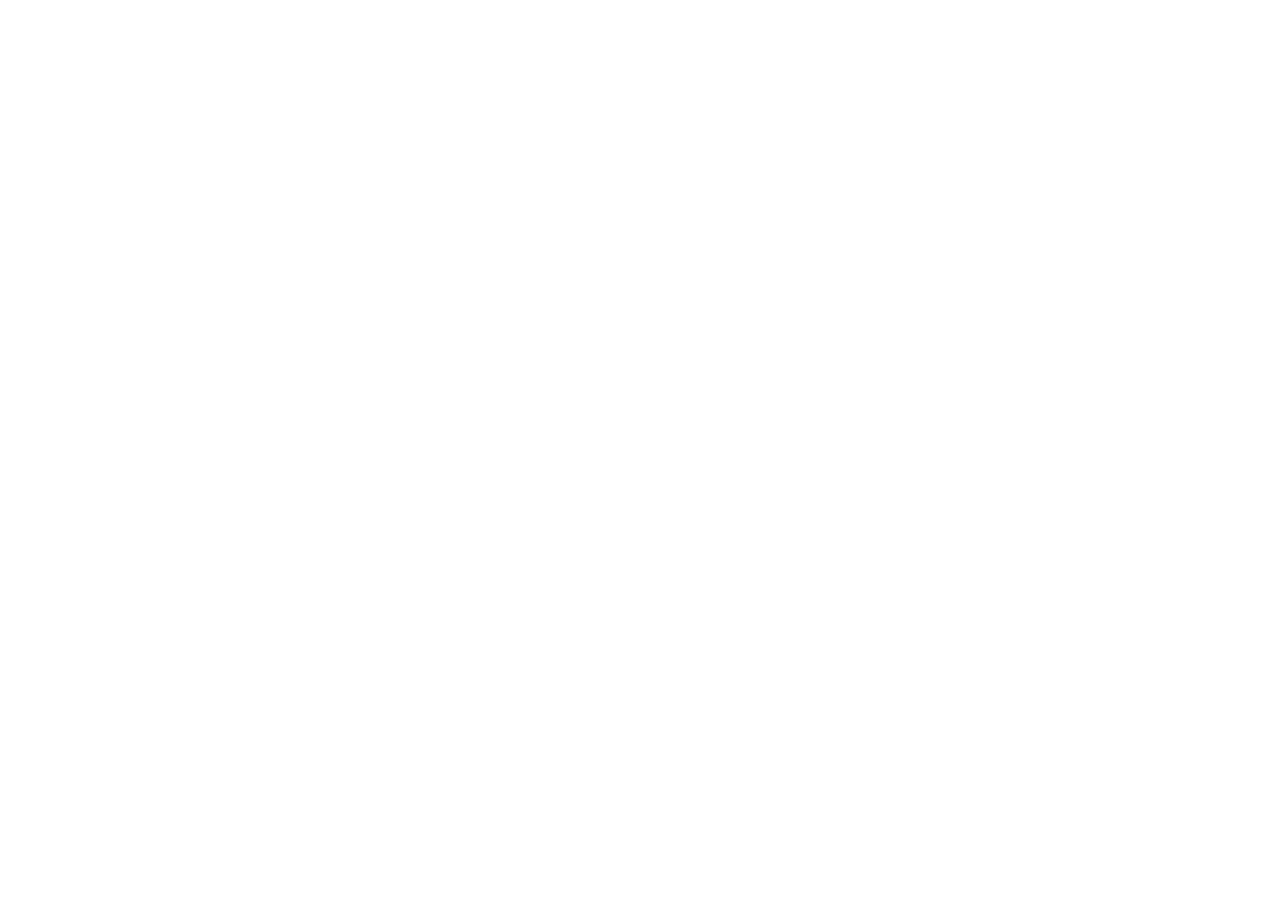
==== HW_from_07.12_(Asynk_await)/index.html @ ace5e17e "upgrated hw from 30.11 and startes hw from 07.12" ====
<!DOCTYPE html>
<html lang="en">
<head>
    <meta charset="UTF-8">
    <meta name="viewport" content="width=device-width, initial-scale=1.0">
    <title>Document</title>
    <link rel="stylesheet" href="./css/style.css">
</head>
<body>
    

    <script src="./scripts/script.js"></script>
</body>
</html>
---- HW_from_07.12_(Asynk_await)/css/style.css ----
*{
    margin: 0;
    padding: 0;
    box-sizing: border-box;
}
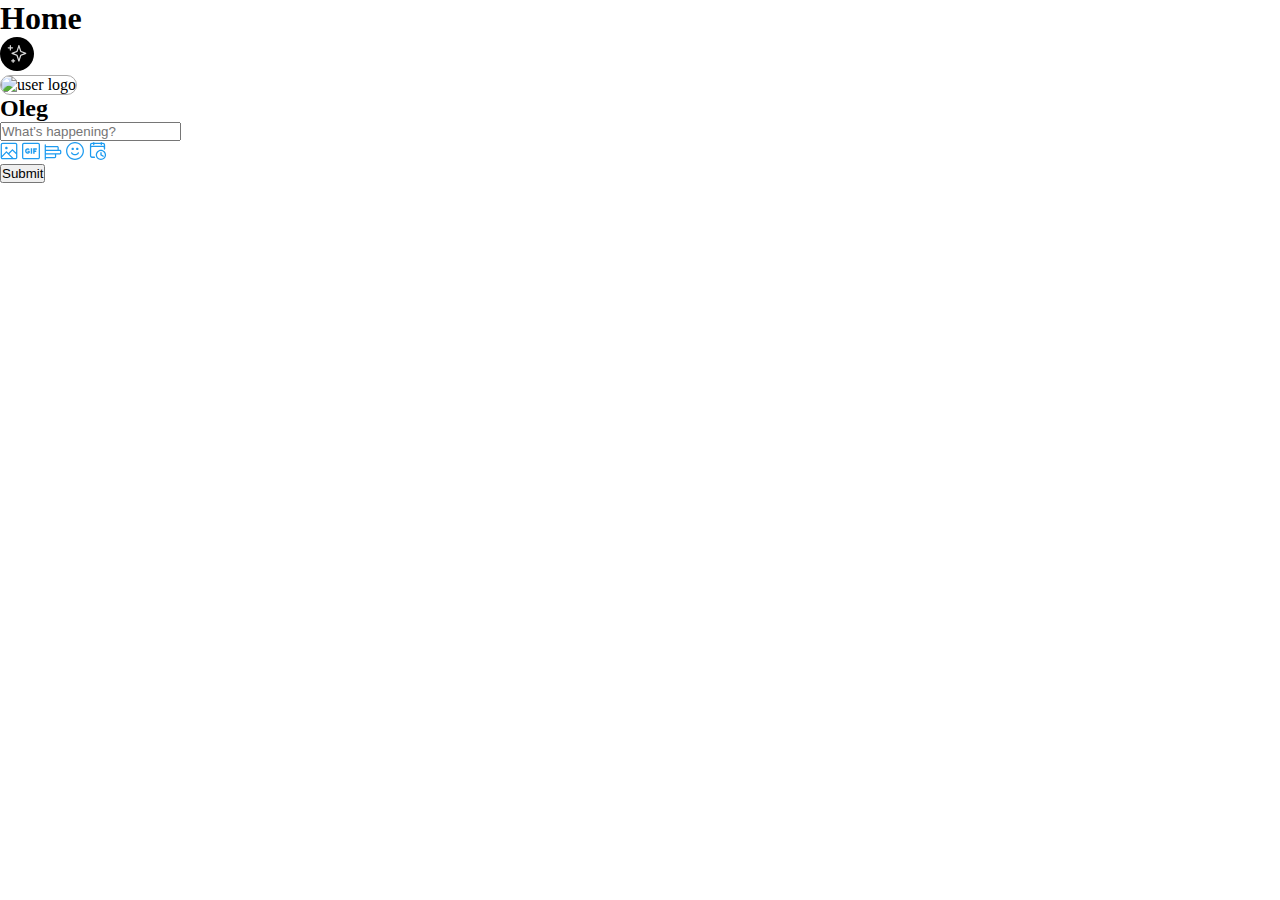
==== commit 845aec93: "not finished home work from 07.12" ====
--- a/HW_from_07.12_(Asynk_await)/index.html
+++ b/HW_from_07.12_(Asynk_await)/index.html
@@ -1,14 +1,44 @@
 <!DOCTYPE html>
 <html lang="en">
+
 <head>
     <meta charset="UTF-8">
     <meta name="viewport" content="width=device-width, initial-scale=1.0">
     <title>Document</title>
     <link rel="stylesheet" href="./css/style.css">
 </head>
+
 <body>
-    
+    <div class="postsBody">
+        <div class="header_wraper">
+            <header class="header">
+                <h1 class="header_title">Home</h1>
+                <img class="header_logo" src="./img/Top-Tweets.svg" alt="headers_logo">
+            </header>
+
+            <div class="userContainer">
+                <img class="mainUserImage postUserImage" src="https://cdn.icon-icons.com/icons2/2468/PNG/512/user_icon_149329.png" alt=" user logo">
+                <h2 class="mainUserName postUserName">Oleg</h2>
+            </div>
+            <div class="formContainer">
+                <form action="" id="form1">
+                    <input class="formInput" type="text" placeholder="What’s happening?">
+                    <div class="btnContainer">
+                        <div class="btnContainer__logoWraper">
+                            <img class="btnContainer_logo" src="./img/btnCont_imgLogo.svg" alt="image logo">
+                            <img class="btnContainer_logo" src="./img/btnCont_gofLogo.svg" alt="gif logo">
+                            <img class="btnContainer_logo" src="./img/btnCont_analitycLogo.svg" alt="analityc logo">
+                            <img class="btnContainer_logo" src="./img/btnCont_smile_logo.svg" alt="smile logo">
+                            <img class="btnContainer_logo" src="./img/btnCont_folder_logo.svg" alt="foldrt logo">
+                        </div>
+                        <button class="fotmBtn" type="submit" form="form1" value="Submit">Submit</button>
+                    </div>
+            </div>
+            </form>
+        </div>
+    </div>
 
     <script src="./scripts/script.js"></script>
 </body>
+
 </html>--- a/HW_from_07.12_(Asynk_await)/css/style.css
+++ b/HW_from_07.12_(Asynk_await)/css/style.css
@@ -1,5 +1,38 @@
-*{
+* {
     margin: 0;
     padding: 0;
     box-sizing: border-box;
+}
+
+.postsBody {
+    gap: 5px;
+}
+.postContainer {
+    display: flex;
+    flex-direction: row;
+    border: 1px solid black;
+    padding: 5px;
+}
+
+.postUsersCont {
+    display: flex;
+    flex-direction: column;
+    padding: 5px;
+
+}
+
+
+.postCont {
+    display: flex;
+    flex-direction: column;
+    align-items: flex-start;
+    justify-content: center;
+}
+
+.postUserImage {
+    width: 50px;
+    height: 50px;
+    border: 1px solid rgb(172, 171, 171);
+    border-radius: 50px;
+
 }